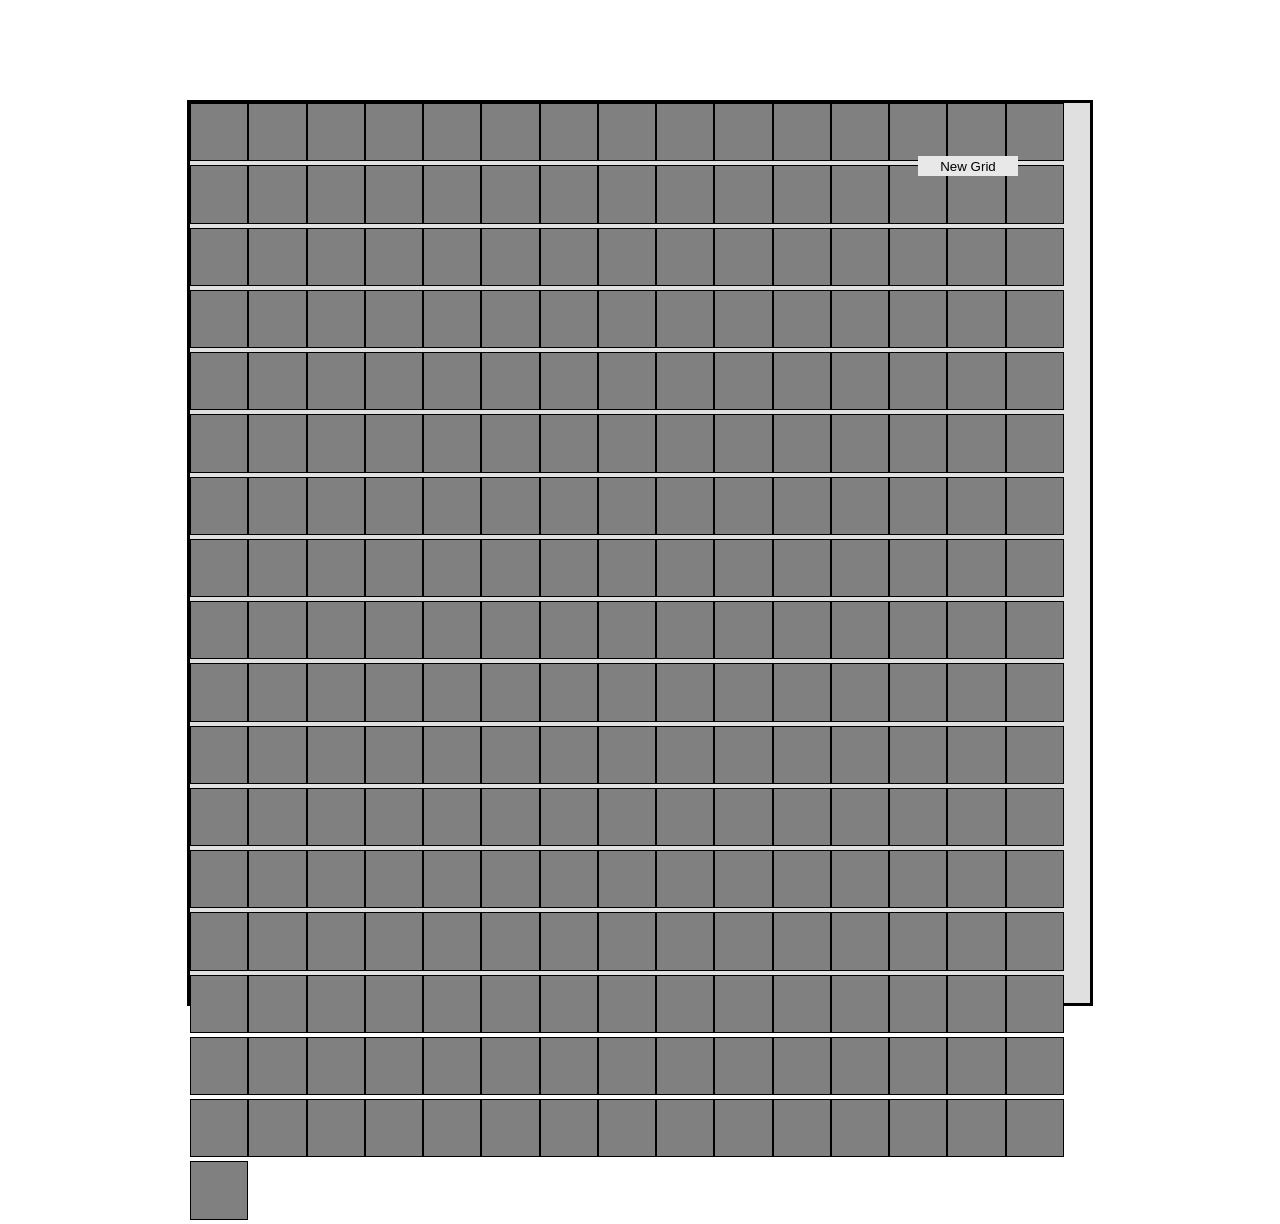
==== page.html @ 0fef6a14 "Created basic grid added functions to clear create grid and also startup function." ====
<!DOCTYPE html>
<html>
    <head>
        <link rel="stylesheet" type="text/css" href="style/stylesheet.css">
        <title>Etch-A-Sketch!</title>
    </head>
    <body>
        <div id = "container"></div>
        <button type = "button" id = "gridButton">New Grid</button>
    </body>
    <script type="text/javascript" src="jquery-3.1.1.min.js"></script>
    <script type="text/javascript" src="js/JS.js"></script>
</html>
---- style/stylesheet.css ----
#container {
    background-color: #e0e0e0;
    height: 900px;
    width: 900px;
    margin: auto;
    border:3px solid black;
    position:relative;
    margin-top: 100px;
    z-index: 20;
}
.units {
    display:inline-block;
    border: 1px solid black;
    background-color: grey;
}
#gridButton{
    z-index: 30;
    position:relative;
    margin-left:910px;
    bottom: 850px;
    height: 20px;
    width: 100px;
    background-color:#e8e8e8;    
    border: none;
    font-family: arial,sans-serif;
    color:black;
}
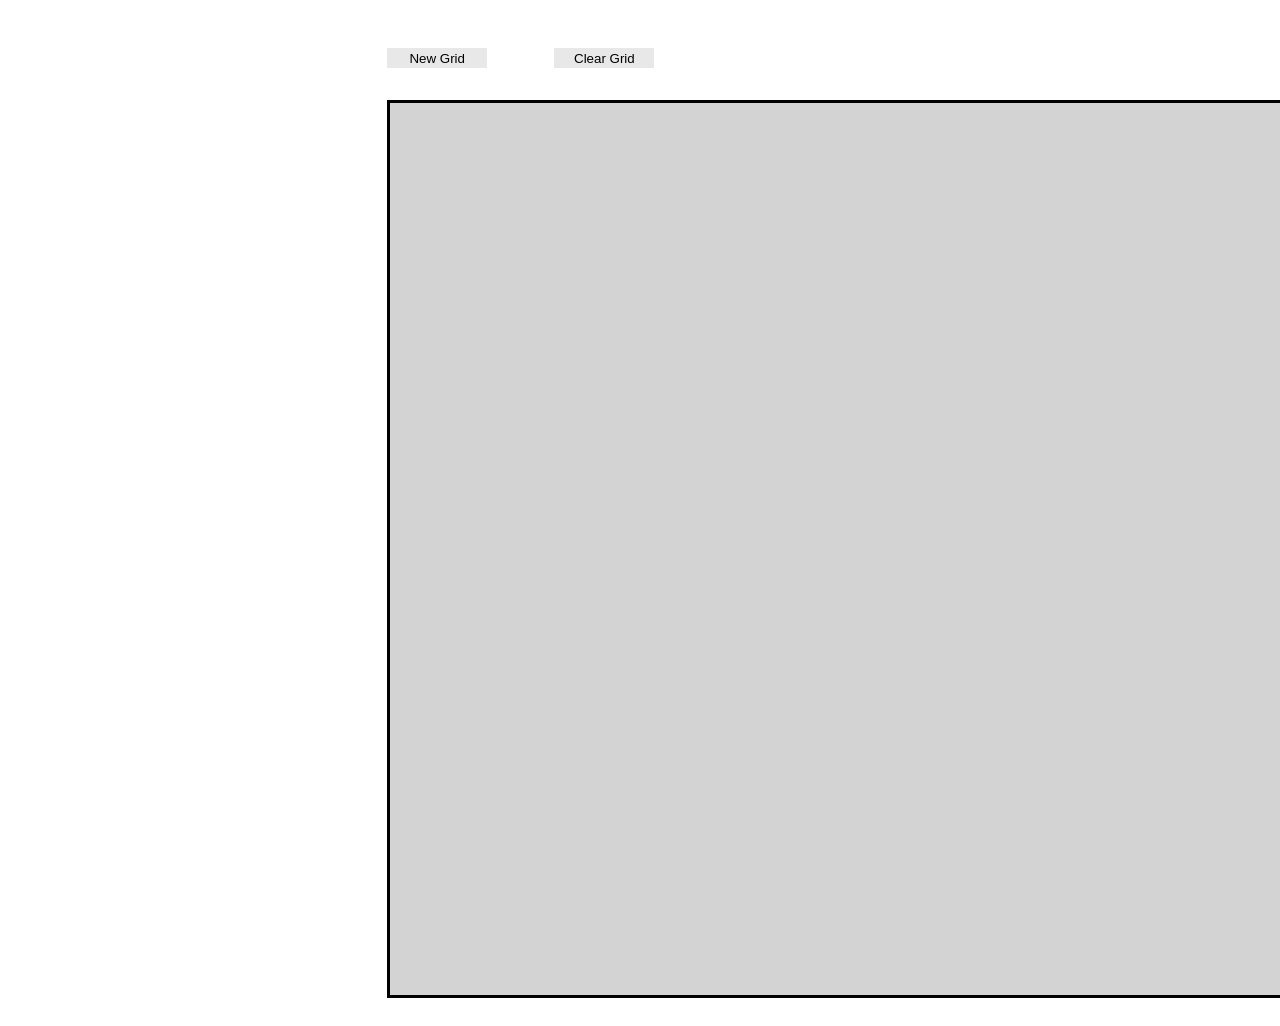
==== commit 7ef8d2b4: "added clear grid button user can now clear grid without reentering grid size. button recolors all un" ====
--- a/page.html
+++ b/page.html
@@ -7,6 +7,7 @@
     <body>
         <div id = "container"></div>
         <button type = "button" id = "gridButton">New Grid</button>
+        <button type = "button" id = "gridClearButton">Clear Grid</button>
     </body>
     <script type="text/javascript" src="jquery-3.1.1.min.js"></script>
     <script type="text/javascript" src="js/JS.js"></script>
--- a/style/stylesheet.css
+++ b/style/stylesheet.css
@@ -1,23 +1,37 @@
 #container {
     background-color: #e0e0e0;
-    height: 900px;
-    width: 900px;
-    margin: auto;
+    height: 892px;
+    width: 892px;
+    margin-left: 30%;
     border:3px solid black;
     position:relative;
     margin-top: 100px;
     z-index: 20;
+    padding: 0px;
 }
 .units {
     display:inline-block;
-    border: 1px solid black;
-    background-color: grey;
+    float: left;
+    z-index: 25;
+    margin:auto;
+    background: lightgray;
 }
 #gridButton{
     z-index: 30;
     position:relative;
-    margin-left:910px;
-    bottom: 850px;
+    margin-left:30%;
+    bottom: 950px;
+    height: 20px;
+    width: 100px;
+    background-color:#e8e8e8;    
+    border: none;
+    font-family: arial,sans-serif;
+    color:black;
+}
+#gridClearButton {
+    position:relative;
+    margin-left:5%;
+    bottom: 950px;
     height: 20px;
     width: 100px;
     background-color:#e8e8e8;    
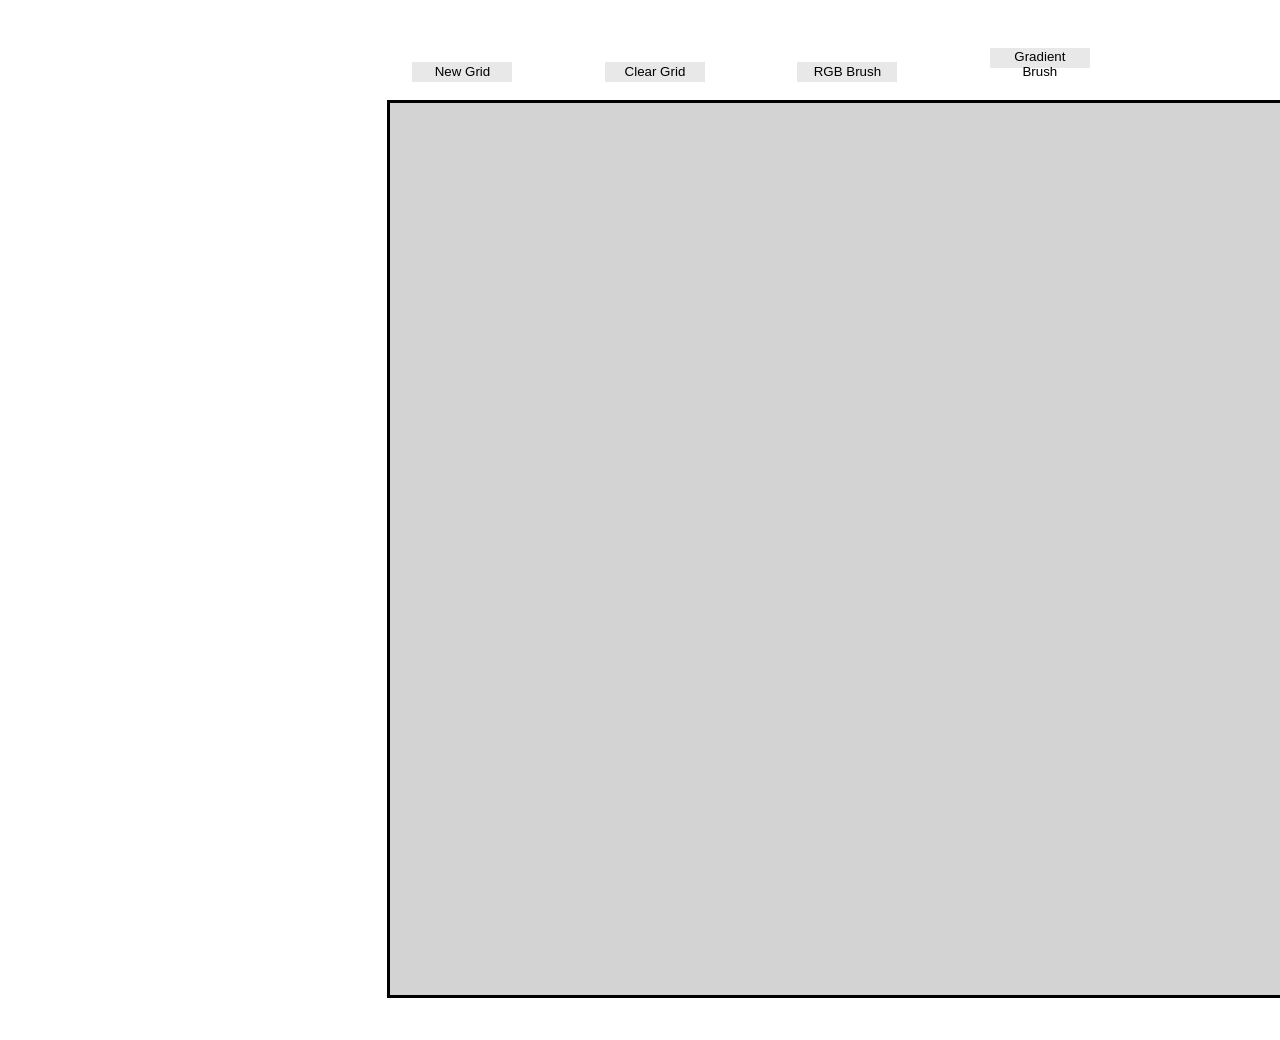
==== commit f6a601a4: "added more buttons" ====
--- a/page.html
+++ b/page.html
@@ -8,6 +8,8 @@
         <div id = "container"></div>
         <button type = "button" id = "gridButton">New Grid</button>
         <button type = "button" id = "gridClearButton">Clear Grid</button>
+        <button type = "button" id = "RGBButton">RGB Brush</button>
+        <button type = "button" id = "gradientButton">Gradient Brush</button>
     </body>
     <script type="text/javascript" src="jquery-3.1.1.min.js"></script>
     <script type="text/javascript" src="js/JS.js"></script>
--- a/style/stylesheet.css
+++ b/style/stylesheet.css
@@ -19,7 +19,7 @@
 #gridButton{
     z-index: 30;
     position:relative;
-    margin-left:30%;
+    margin-left:32%;
     bottom: 950px;
     height: 20px;
     width: 100px;
@@ -30,7 +30,29 @@
 }
 #gridClearButton {
     position:relative;
-    margin-left:5%;
+    margin-left:7%;
+    bottom: 950px;
+    height: 20px;
+    width: 100px;
+    background-color:#e8e8e8;    
+    border: none;
+    font-family: arial,sans-serif;
+    color:black;
+}
+#RGBButton {
+    position:relative;
+    margin-left:7%;
+    bottom: 950px;
+    height: 20px;
+    width: 100px;
+    background-color:#e8e8e8;    
+    border: none;
+    font-family: arial,sans-serif;
+    color:black;
+}
+#gradientButton {
+    position:relative;
+    margin-left:7%;
     bottom: 950px;
     height: 20px;
     width: 100px;
